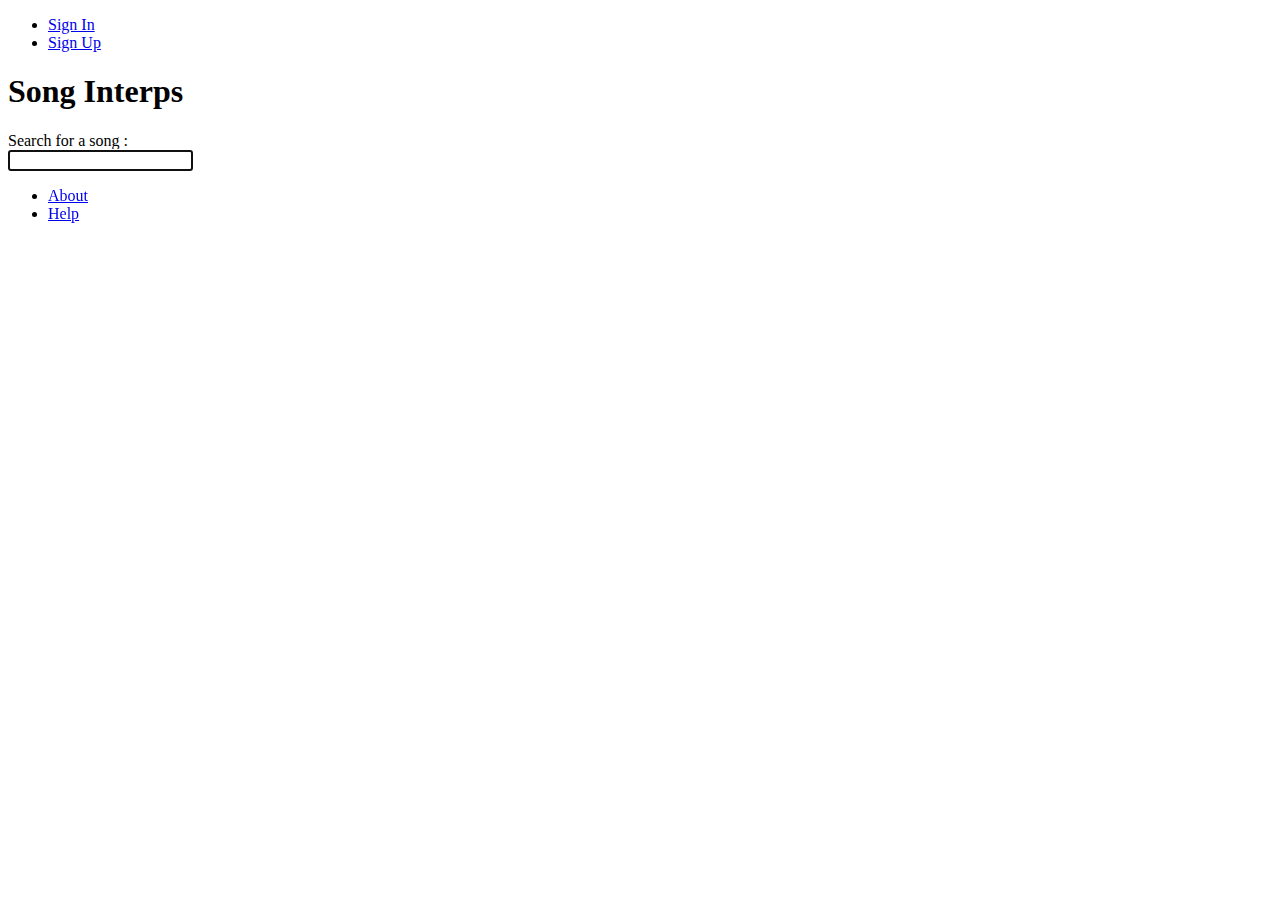
==== templates/index.html @ f843ad73 "Update index.html" ====
<!DOCTYPE html>
<html lang="en">
    <head>
        <meta name ="viewport" content="width=device-width, initial-scale=1" charset="UTF-8">
        <link rel="stylesheet" href="static/mystyle.css">
        <title>Song Interps</title>        
    </head>
    <body>
        <!-- header w/ signin/signup  -->      
        <header class="site-header">
            <div class="navbar">
                <ul>
                    <li><a href="#">Sign In</a></li>
                    <li><a href="#">Sign Up</a></li>
                </ul>
            </div>
            <!-- <div class="container">
            </div> -->
        </header>
        <main>
            <!-- Title -->
            <h1 class="title">Song Interps</h1>
            <!-- search bar -->
            <div class="search-wrap">
                <div class="search-text">
                    Search for a song :
                </div>
                <form id="search_form" class="search" method="POST">
                    <input class="typeahead search_input" type="text" name="f" id="f"
                    maxlength="95" autofocus="autofocus" autocomplete="off">
                </form>
            </div>
        </main>
        <footer class="site-footer">
            <!-- footer has about and help tabs -->
            <div class="foot-notes">
                <div class="foots">
                    <ul>
                        <li><a href="/about">About</a></li>
                        <li><a href="/help">Help</a></li>
                    </ul>
                </div>
            </div>
        </footer>
    </body>
</html>
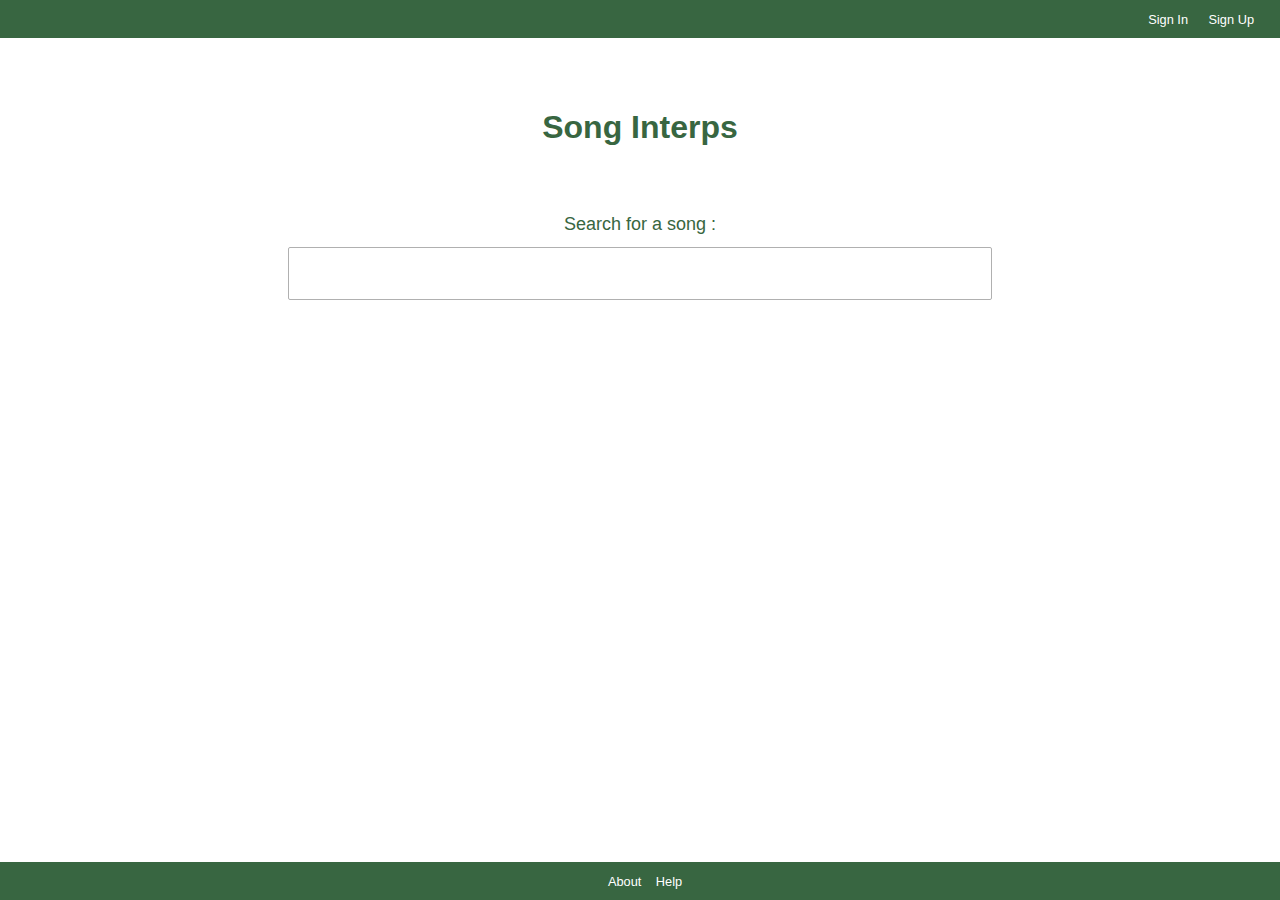
==== commit c250ffb1: "Fix css link" ====
--- a/templates/index.html
+++ b/templates/index.html
@@ -2,7 +2,7 @@
 <html lang="en">
     <head>
         <meta name ="viewport" content="width=device-width, initial-scale=1" charset="UTF-8">
-        <link rel="stylesheet" href="static/mystyle.css">
+        <link rel="stylesheet" href="../static/mystyle.css">
         <title>Song Interps</title>        
     </head>
     <body>
--- a/static/mystyle.css
+++ b/static/mystyle.css
@@ -0,0 +1,113 @@
+body {
+    background-color: white;
+    font-weight:300;
+    font-family: 'Open Sans', sans-serif;
+    color: #386641;
+    margin: 0;
+    padding: 0;
+}
+.site-header {
+    background-color: #386641;
+    color: white;
+    padding: 10px;
+}
+
+.navbar {
+    text-align: right;
+}
+.navbar ul {
+    list-style-type: none;
+    margin: 0;
+    padding: 0;
+}
+.navbar ul li {
+    display: inline;
+    margin-right: 1rem;
+} 
+.navbar ul li a {
+    color: white;
+    text-decoration: none;
+    font-size: 0.8em;
+}
+.title {
+    text-align: center;
+    padding-top: 50px;
+    padding-bottom: 30px;
+}
+.search-wrap {
+    /* display:flex;
+    justify-content: center;
+    margin-top: 50px; */
+    width: 95%;
+    padding: 1em 1em 1em 1em;
+    max-width: 44em;
+    margin-left: auto;
+    margin-right: auto;
+    text-align: left;
+}
+.search-text {
+    text-align: center;
+    font-size:18px;
+}
+form {
+    margin: 0;
+}
+.search {
+    margin-top: 0.7em;
+    font-size:18px;
+    border-radius: 2px;
+    display: block;
+    position: relative;
+    height: 2.8em;
+    background-color: #fff;
+    border: 1px solid #b0b0b0;
+    padding-left: 0.75em;
+    padding-right: 6.5em;
+}
+input[type=text]{
+    font-family: 'Open Sans';
+    font-weight: 300;
+    vertical-align: middle;
+    padding: 4px;
+    border-radius: 4px 4px 4px 4px;
+    appearance: none;
+}
+.search_input {
+    font-size: 1.1em;
+    display: block;
+    width: 111%;
+    background: none;
+    outline: none;
+    border: none;
+    height: 2.4em;
+    z-index: 1;
+    position: relative;
+    top:-1px;
+}
+.site-footer {
+    background-color: #386641;
+    color: white;
+    padding: 10px 0;
+    text-align: center;
+    position: fixed;
+    width: 100%;
+    bottom: 0;
+}
+.site-footer .foot-notes {
+    width: 80%;
+    margin: 0 auto;
+}
+.site-footer ul {
+    list-style-type: none;
+    margin: 0;
+    padding: 0;
+}
+.site-footer ul li {
+    display: inline;
+    margin-left: 10px;
+}
+.site-footer ul li a {
+    color: white;
+    text-decoration: none;
+    font-size: 0.8em;
+}
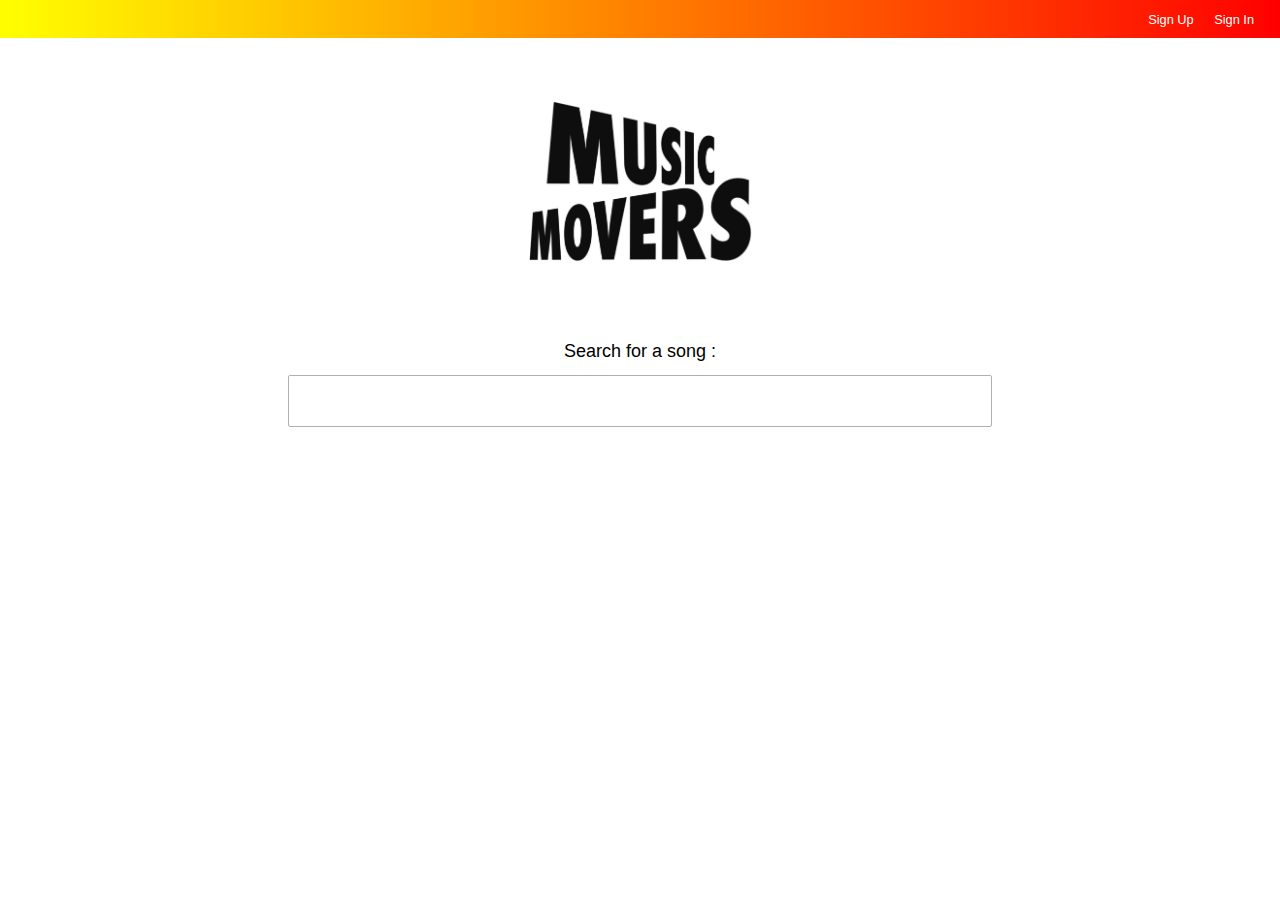
==== commit 1d25634e: "added logo to signup page, along with site header with back to home button, and a few decorative cha" ====
--- a/templates/index.html
+++ b/templates/index.html
@@ -2,7 +2,7 @@
 <html lang="en">
     <head>
         <meta name ="viewport" content="width=device-width, initial-scale=1" charset="UTF-8">
-        <link rel="stylesheet" href="../static/mystyle.css">
+        <link rel="stylesheet" href="../static/index.css">
         <title>Song Interps</title>        
     </head>
     <body>
@@ -10,16 +10,18 @@
         <header class="site-header">
             <div class="navbar">
                 <ul>
-                    <li><a href="#">Sign In</a></li>
-                    <li><a href="#">Sign Up</a></li>
+                    <li><a href="signup.html">Sign Up</a></li>
+                    <li><a href="login.html">Sign In</a></li>
                 </ul>
             </div>
             <!-- <div class="container">
             </div> -->
         </header>
         <main>
-            <!-- Title -->
-            <h1 class="title">Song Interps</h1>
+            <!-- Logo -->
+            <div class="logo">
+                <IMG src="../static/blackmmlogo.jpg">
+            </div>
             <!-- search bar -->
             <div class="search-wrap">
                 <div class="search-text">
@@ -31,16 +33,5 @@
                 </form>
             </div>
         </main>
-        <footer class="site-footer">
-            <!-- footer has about and help tabs -->
-            <div class="foot-notes">
-                <div class="foots">
-                    <ul>
-                        <li><a href="/about">About</a></li>
-                        <li><a href="/help">Help</a></li>
-                    </ul>
-                </div>
-            </div>
-        </footer>
     </body>
 </html>
--- a/static/index.css
+++ b/static/index.css
@@ -0,0 +1,96 @@
+body {
+    background-color: white;
+    font-weight:300;
+    font-family: 'Open Sans', sans-serif;
+    color: black;
+    margin: 0;
+    padding: 0;
+}
+.site-header {
+    background-image: linear-gradient( to right, yellow, red);
+    color: white;
+    padding: 10px;
+}
+
+.navbar {
+    text-align: right;
+}
+.navbar ul {
+    list-style-type: none;
+    margin: 0;
+    padding: 0;
+}
+.navbar ul li {
+    display: inline;
+    margin-right: 1rem;
+}
+.navbar ul li a {
+    color: white;
+    text-decoration: none;
+    font-size: 0.8em;
+}
+.title {
+    text-align: center;
+    padding-top: 50px;
+    padding-bottom: 30px;
+}
+.search-wrap {
+    /* display:flex;
+    justify-content: center;
+    margin-top: 50px; */
+    width: 95%;
+    padding: 1em 1em 1em 1em;
+    max-width: 44em;
+    margin-left: auto;
+    margin-right: auto;
+    text-align: left;
+}
+.search-text {
+    text-align: center;
+    font-size:18px;
+}
+form {
+    margin: 0;
+}
+.search {
+    margin-top: 0.7em;
+    font-size:18px;
+    border-radius: 2px;
+    display: block;
+    position: relative;
+    height: 2.8em;
+    background-color: #fff;
+    border: 1px solid #b0b0b0;
+    padding-left: 0.75em;
+    padding-right: 6.5em;
+}
+input[type=text]{
+    font-family: 'Open Sans';
+    font-weight: 300;
+    vertical-align: middle;
+    padding: 4px;
+    border-radius: 4px 4px 4px 4px;
+    appearance: none;
+}
+.search_input {
+    font-size: 1.1em;
+    display: block;
+    width: 111%;
+    background: none;
+    outline: none;
+    border: none;
+    height: 2.4em;
+    z-index: 1;
+    position: relative;
+    top:-1px;
+}
+.logo{
+    display: flex;
+    flex-direction: column;
+    justify-content: center;
+    align-items: center;
+}
+img{
+    margin: 5%;
+    width: 225px;
+}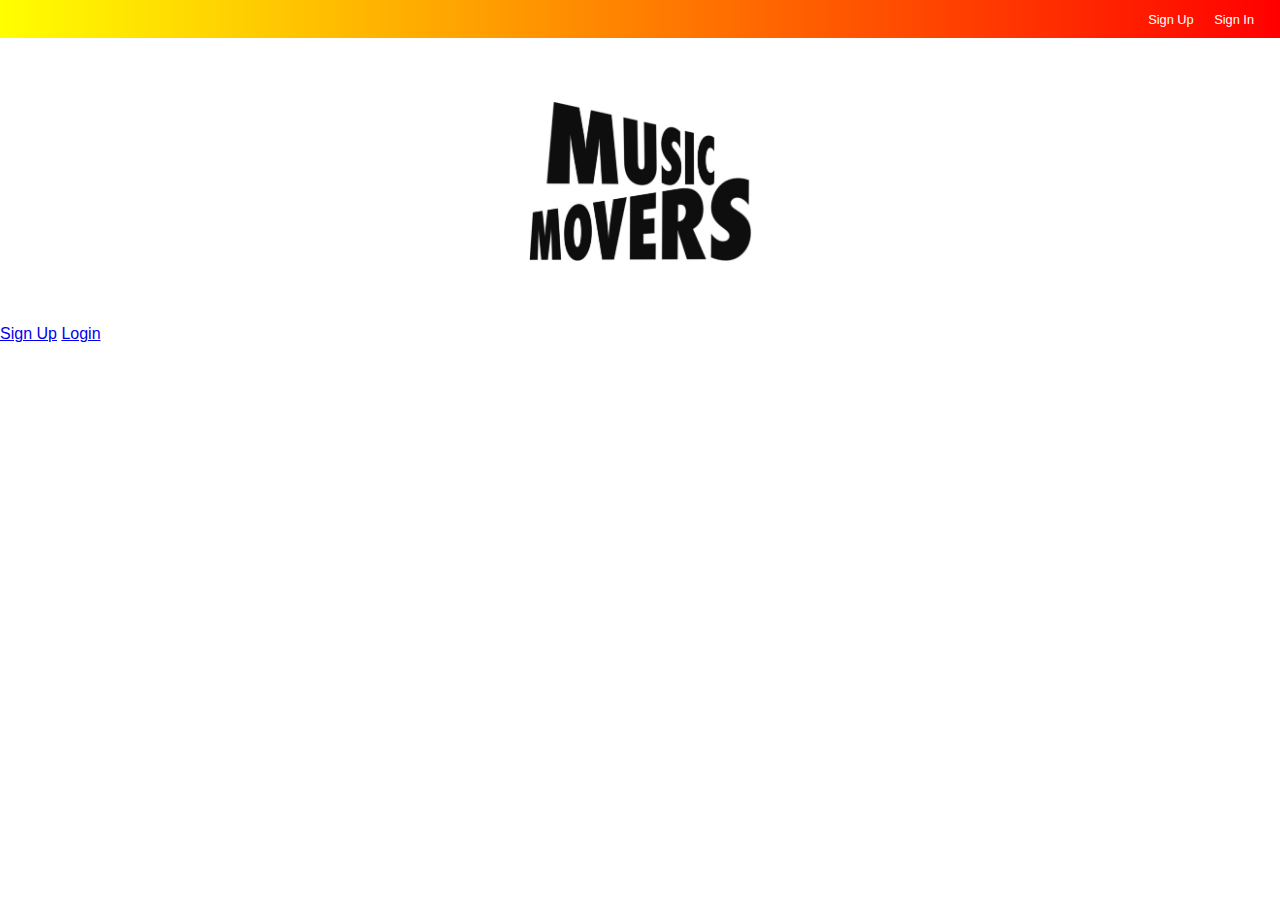
==== commit 4e600902: "seperated home from search page" ====
--- a/templates/index.html
+++ b/templates/index.html
@@ -6,12 +6,12 @@
         <title>Song Interps</title>        
     </head>
     <body>
-        <!-- header w/ signin/signup  -->      
+        <!-- header w/ signin/signup  -->
         <header class="site-header">
             <div class="navbar">
                 <ul>
-                    <li><a href="signup.html">Sign Up</a></li>
-                    <li><a href="login.html">Sign In</a></li>
+                    <li><a href="/signup">Sign Up</a></li>
+                    <li><a href="/login">Sign In</a></li>
                 </ul>
             </div>
             <!-- <div class="container">
@@ -22,16 +22,11 @@
             <div class="logo">
                 <IMG src="../static/blackmmlogo.jpg">
             </div>
-            <!-- search bar -->
-            <div class="search-wrap">
-                <div class="search-text">
-                    Search for a song :
-                </div>
-                <form id="search_form" class="search" method="POST">
-                    <input class="typeahead search_input" type="text" name="f" id="f"
-                    maxlength="95" autofocus="autofocus" autocomplete="off">
-                </form>
+
+            <div class="auth-buttons">
+                <a href = "/signup" class = "btn"> Sign Up</a>
+                <a href = "/login" class = "btn"> Login</a>
             </div>
         </main>
     </body>
-</html>
+</html>--- a/static/index.css
+++ b/static/index.css
@@ -34,6 +34,7 @@
     padding-top: 50px;
     padding-bottom: 30px;
 }
+
 .search-wrap {
     /* display:flex;
     justify-content: center;
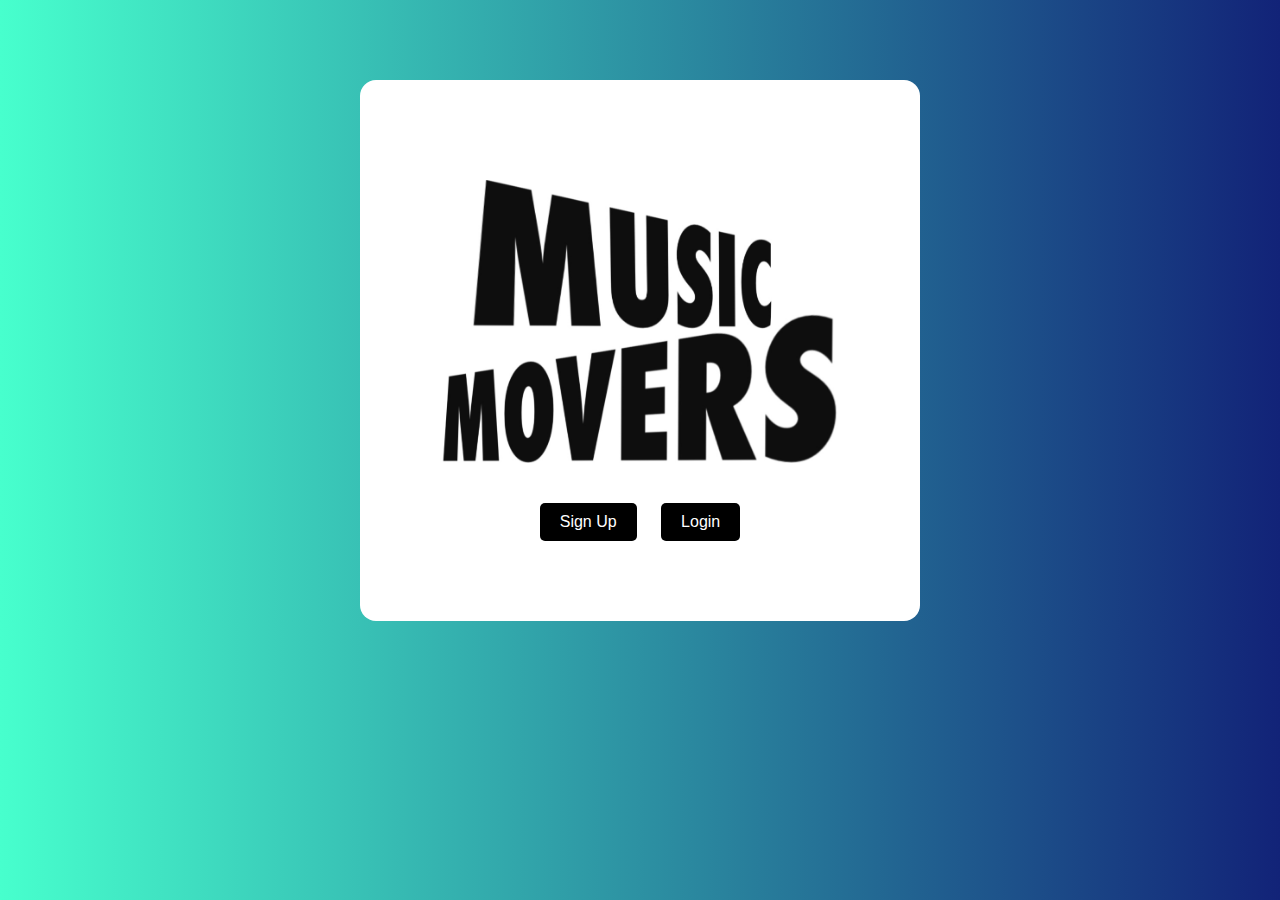
==== commit 6523bdf5: "added logo to signup page, along with site header with back to home button, and a few decorative cha" ====
--- a/templates/index.html
+++ b/templates/index.html
@@ -6,18 +6,8 @@
         <title>Song Interps</title>        
     </head>
     <body>
-        <!-- header w/ signin/signup  -->
-        <header class="site-header">
-            <div class="navbar">
-                <ul>
-                    <li><a href="/signup">Sign Up</a></li>
-                    <li><a href="/login">Sign In</a></li>
-                </ul>
-            </div>
-            <!-- <div class="container">
-            </div> -->
-        </header>
-        <main>
+
+        <main class = "whitebox">
             <!-- Logo -->
             <div class="logo">
                 <IMG src="../static/blackmmlogo.jpg">
--- a/static/index.css
+++ b/static/index.css
@@ -1,15 +1,10 @@
 body {
-    background-color: white;
+    background-image: linear-gradient( to right, #47ffcd, #122378);
     font-weight:300;
     font-family: 'Open Sans', sans-serif;
     color: black;
     margin: 0;
     padding: 0;
-}
-.site-header {
-    background-image: linear-gradient( to right, yellow, red);
-    color: white;
-    padding: 10px;
 }
 
 .navbar {
@@ -93,5 +88,35 @@
 }
 img{
     margin: 5%;
-    width: 225px;
+    width: 400px;
+}
+
+.auth-buttons {
+    text-align: center;
+    margin-top: 20px;
+}
+
+.auth-buttons .btn {
+    display: inline-block;
+    margin: 0 10px;
+    padding: 10px 20px;
+    background-color: black;
+    color: white;
+    text-decoration: none;
+    border: none;
+    border-radius: 5px;
+    transition: background-color 0.3s;
+}
+.whitebox{
+    align-self:center;
+    margin: auto;
+    margin-top:5em;
+    width: 25em;
+    border-radius:1em;
+    background-color: white;
+    display: flex;
+    flex-direction: column;
+    align-content: center;
+    align-items: center;
+    padding: 5em;
 }